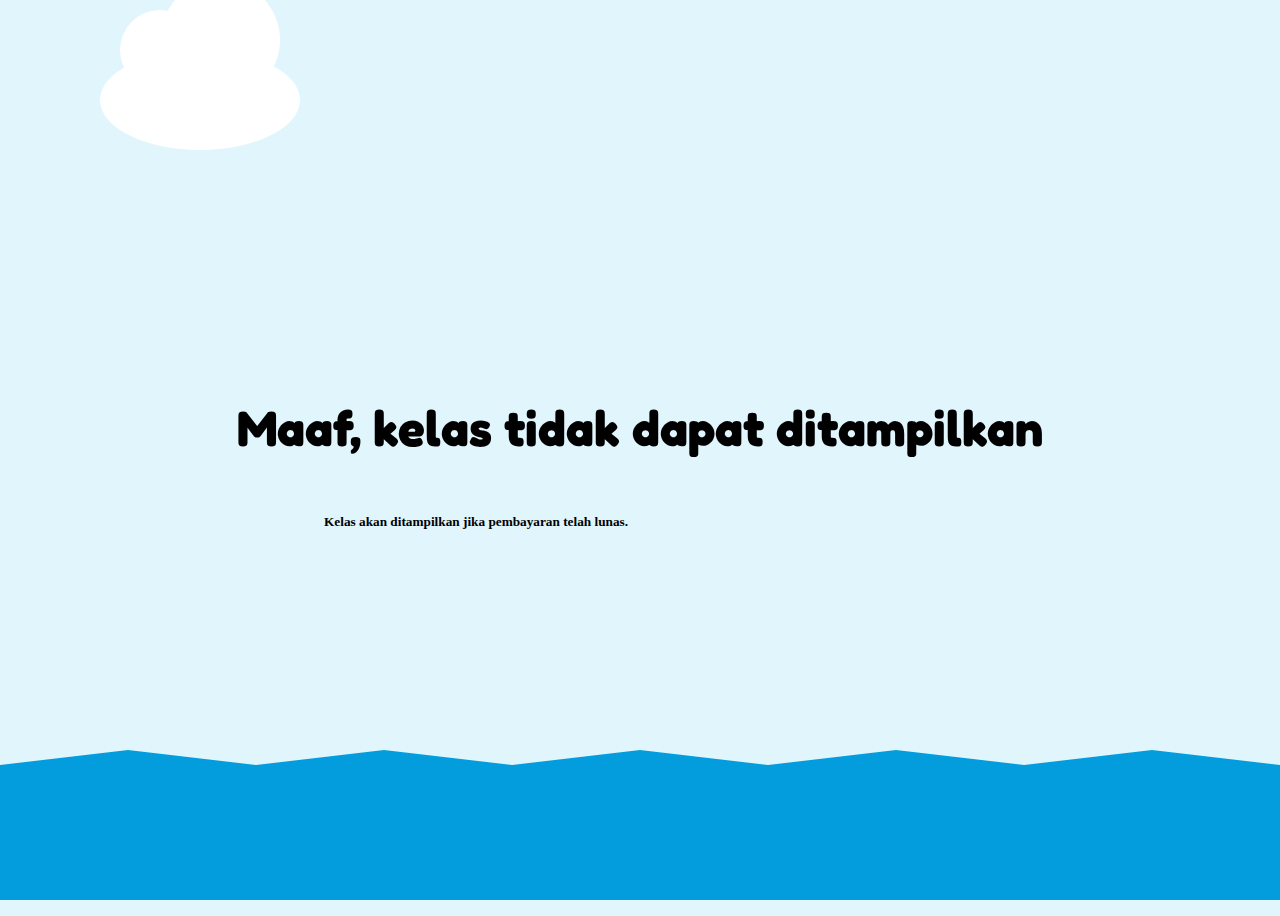
==== bayar.html @ 5d28c0b4 "front-end" ====
<!DOCTYPE html>
<html lang="id">
<head>
    <meta charset="utf-8">
    <meta name="viewport" content="width=device-width, initial-scale=1">
    <title>Maaf</title>

    <link href="https://cdn.jsdelivr.net/npm/bootstrap@5.3.0/dist/css/bootstrap.min.css" rel="stylesheet" integrity="sha384-9ndCyUaIbzAi2FUVXJi0CjmCapSmO7SnpJef0486qhLnuZ2cdeRhO02iuK6FUUVM" crossorigin="anonymous">
    <link href="https://fonts.googleapis.com/css2?family=Fredoka+One&display=swap" rel="stylesheet">
    <link rel="stylesheet" type="text/css" href="style.css">
</head>
<body>
    <!-- <div class="background-shape"></div> -->
    <div class="shape-container">
        <div class="cloud"></div>
    </div>
    <div class="bottom-shape"></div>

    <div class="container-fluid">
        <h1 class="mb-5 fredoka">Maaf, kelas tidak dapat ditampilkan</h1>
        <div class="card text-center p-3 shadow">
            <div class="card-body">
                <h5>Kelas akan ditampilkan jika pembayaran telah lunas.</h5>
            </div>
        </div>
    </div>

    <script src="https://cdn.jsdelivr.net/npm/bootstrap@5.3.0/dist/js/bootstrap.bundle.min.js" integrity="sha384-geWF76RCwLtnZ8qwWowPQNguL3RmwHVBC9FhGdlKrxdiJJigb/j/68SIy3Te4Bkz" crossorigin="anonymous"></script>
</body>
</html>
---- style.css ----
body {
  background-color: #e1f5fd;
}

.container-fluid {
  display: flex;
  flex-direction: column;
  justify-content: center;
  align-items: center;
  min-height: 100vh;
}

h1 {
  font-size: 50px;
  animation: fade-in 1s ease-out;
}

h1, h2 {
  font-family: 'Fredoka One', cursive;
}

.token-input {
  width: 50%;
  margin-bottom: 10px;
}

.search-bar {
  width: 50%;
  animation: fade-in 1s ease-out;
}

.input-group {
  height: 50px; /* Ubah angka sesuai keinginanmu */
  border-radius: 20px; /* Atur nilai border-radius sesuai keinginanmu */
  overflow: hidden; /* Menghindari konten keluar dari batas elemen dengan sudut melengkung */
}

.form-control {
  height: 50px;
  width: 400px;
  background-color: #fff;
  border: none;
  border-radius: 20px;
  position: relative;
  font-size: 20px;
  text-align: center;
}

.form-control::placeholder {
  text-align: center;
}

.btn{
  align-items: center;
  position: absolute;
  height: 50px;
  width: 50px;
  border-radius: 20px;
  background-color: #039DDD;
  border: none
}

.btn:hover {
  background-color: #52c3f0;
}

.card {
width: 50%;
  border: none;
  border-radius: 20px;
  animation: fade-in 1s ease-out;
}

.background-shape {
  position: absolute;
  top: 0;
  left: 0;
  width: 100%;
  height: 100%;
  animation: fade-in 1s ease-out;
  background-color: #e1f5fd;
  clip-path: polygon(0 0, 100% 0, 100% 80%, 0 100%);
  z-index: -1;
  /* background-image: linear-gradient(to bottom, #039DDD, #52c3f0); */
  /* z-index: -1; */
  /* clip-path: polygon(0% 0%, 100% 0%, 100% 70%, 50% 100%, 0% 70%); */
}

.bottom-shape {
  position: fixed;
  bottom: 0;
  left: 0;
  width: 100%;
  height: 150px;
  background-color: #039DDD;
  /* clip-path: polygon(0 0, 100% 0, 100% 100%, 0 calc(100% - 50px)); */
  /* clip-path: ellipse(50% 100% at 50% 0%); */
  /* clip-path: path('M0,100 C30,20 50,0 100,100'); */
  clip-path: polygon(0 0, 100% 0, 100% 90%, 90% 100%, 80% 90%, 70% 100%, 60% 90%, 50% 100%, 40% 90%, 30% 100%, 20% 90%, 10% 100%, 0 90%);
  transform: scaleY(-1);
}

.shape-container {
  position: absolute;
  top: 0;
  left: 0;
  width: 100%;
  height: 100%;
}

.cloud {
  width: 200px;
  height: 100px;
  background-color: #ffffff;
  border-radius: 50%;
  position: relative;
  animation: cloudAnimation 10s linear infinite;
}

.cloud::before,
.cloud::after {
  content: '';
  position: absolute;
  background-color: #ffffff;
  border-radius: 50%;
}

.cloud::before {
  width: 80px;
  height: 80px;
  top: -40px;
  left: 20px;
}

.cloud::after {
  width: 120px;
  height: 120px;
  top: -70px;
  right: 20px;
}

/* Ubah posisi awan secara acak */
.cloud:nth-child(1) {
  top: 50px;
  left: 100px;
}

.cloud:nth-child(2) {
  top: 50px;
  right: 100px;
}

.cloud:nth-child(3) {
  top: 20px;
  left: 0px;
}

@media (max-width: 576px) {
  .token-input,
  .search-bar {
      width: 100%;
  }
  h1{
      font-size: 32px;
      text-align: center;
  }
  h5{
    font-size: 16px;
    text-align: center;
  }
  .form-control{
    font-size: 16px;
  }
  .form-control::placeholder{
    font-size: 16px;
  }
  .card{
    width: 100%;
  }
  .body-shape {
    width: 150px; /* Ukuran lingkaran pada tampilan layar kecil */
    height: 150px;
  }
  .bottom-shape {
    height: 80px;
    clip-path: polygon(0 0, 100% 0, 100% 100%, 0 calc(100% - 20px));
  }
  .background-shape {
    /* Properti shape untuk resolusi di bawah 576px */
    clip-path: polygon(0 0, 100% 0, 100% 85%, 0 100%);
  }
}

@keyframes fade-in {
  0% {
      opacity: 0;
      transform: translateY(-20px);
  }
  100% {
      opacity: 1;
      transform: translateY(0);
  }
}

@keyframes cloudAnimation {
  0% {
    transform: translateX(-100%);
  }
  100% {
    transform: translateX(100%);
  }
}
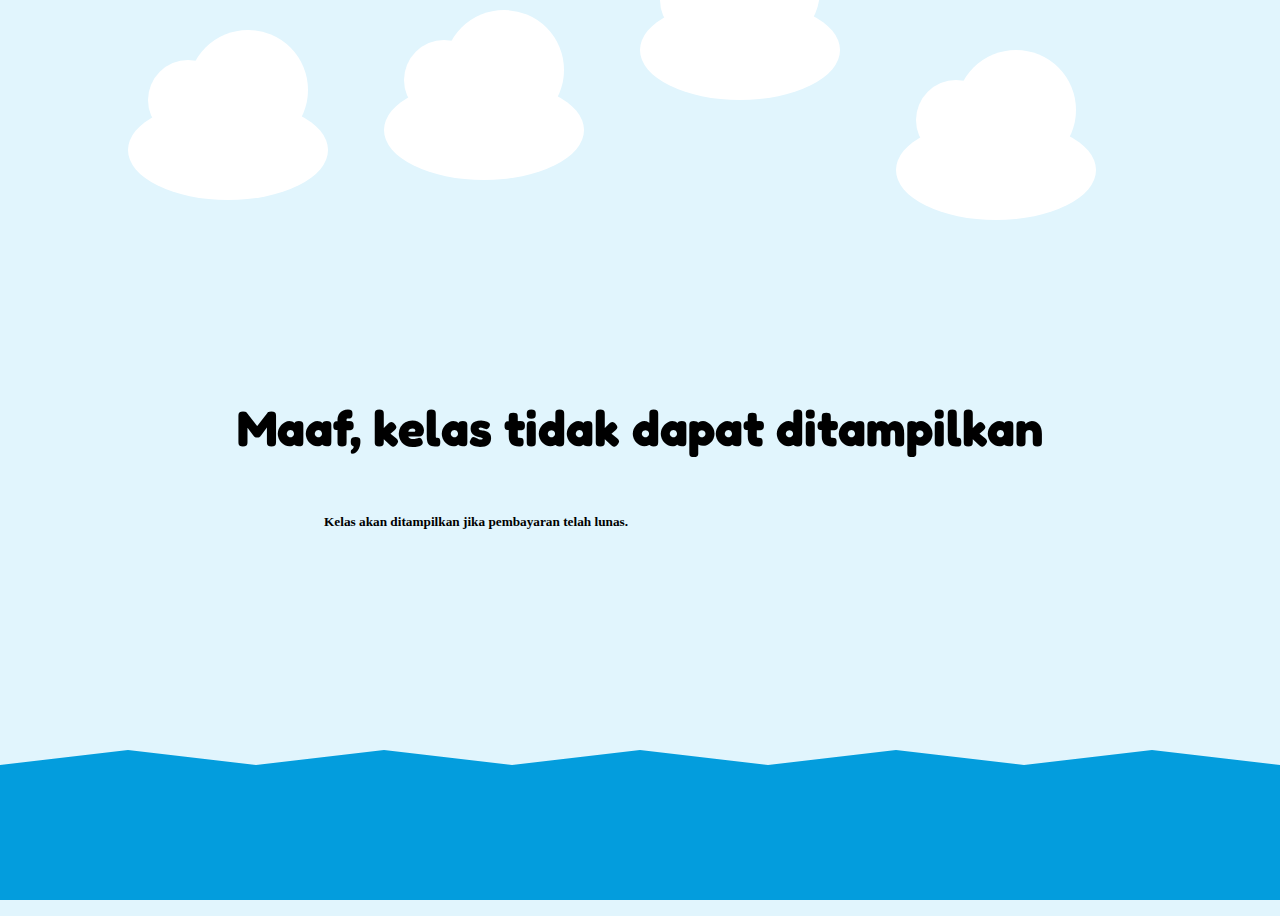
==== commit 0015183c: "awan" ====
--- a/bayar.html
+++ b/bayar.html
@@ -12,6 +12,9 @@
 <body>
     <!-- <div class="background-shape"></div> -->
     <div class="shape-container">
+        <div class="cloud"></div>
+        <div class="cloud"></div>
+        <div class="cloud"></div>
         <div class="cloud"></div>
     </div>
     <div class="bottom-shape"></div>
--- a/style.css
+++ b/style.css
@@ -139,20 +139,29 @@
   right: 20px;
 }
 
-/* Ubah posisi awan secara acak */
 .cloud:nth-child(1) {
-  top: 50px;
-  left: 100px;
+  top: 100px;
+  left: 10%;
 }
 
 .cloud:nth-child(2) {
-  top: 50px;
-  right: 100px;
+  top: -20px;
+  left: 30%;
 }
 
 .cloud:nth-child(3) {
-  top: 20px;
-  left: 0px;
+  top: -200px;
+  left: 50%;
+}
+
+.cloud:nth-child(4) {
+  top: -180px;
+  left: 70%;
+}
+
+.cloud:nth-child(5) {
+  top: -150px;
+  left: 70%;
 }
 
 @media (max-width: 576px) {
@@ -177,6 +186,27 @@
   .card{
     width: 100%;
   }
+  .cloud {
+    top: 50%;
+    transform: translateY(-50%);
+  }
+  
+  .cloud:nth-child(1) {
+    left: 70px;
+  }
+  
+  .cloud:nth-child(2) {
+    left: -50px;
+  }
+  
+  .cloud:nth-child(3) {
+    left: -200px;
+  }
+  
+  .cloud:nth-child(4) {
+    left: -300px;
+  }
+  
   .body-shape {
     width: 150px; /* Ukuran lingkaran pada tampilan layar kecil */
     height: 150px;
@@ -206,7 +236,11 @@
   0% {
     transform: translateX(-100%);
   }
+  90% {
+    transform: translateX(100%);
+  }
   100% {
+    opacity: 0;
     transform: translateX(100%);
   }
 }